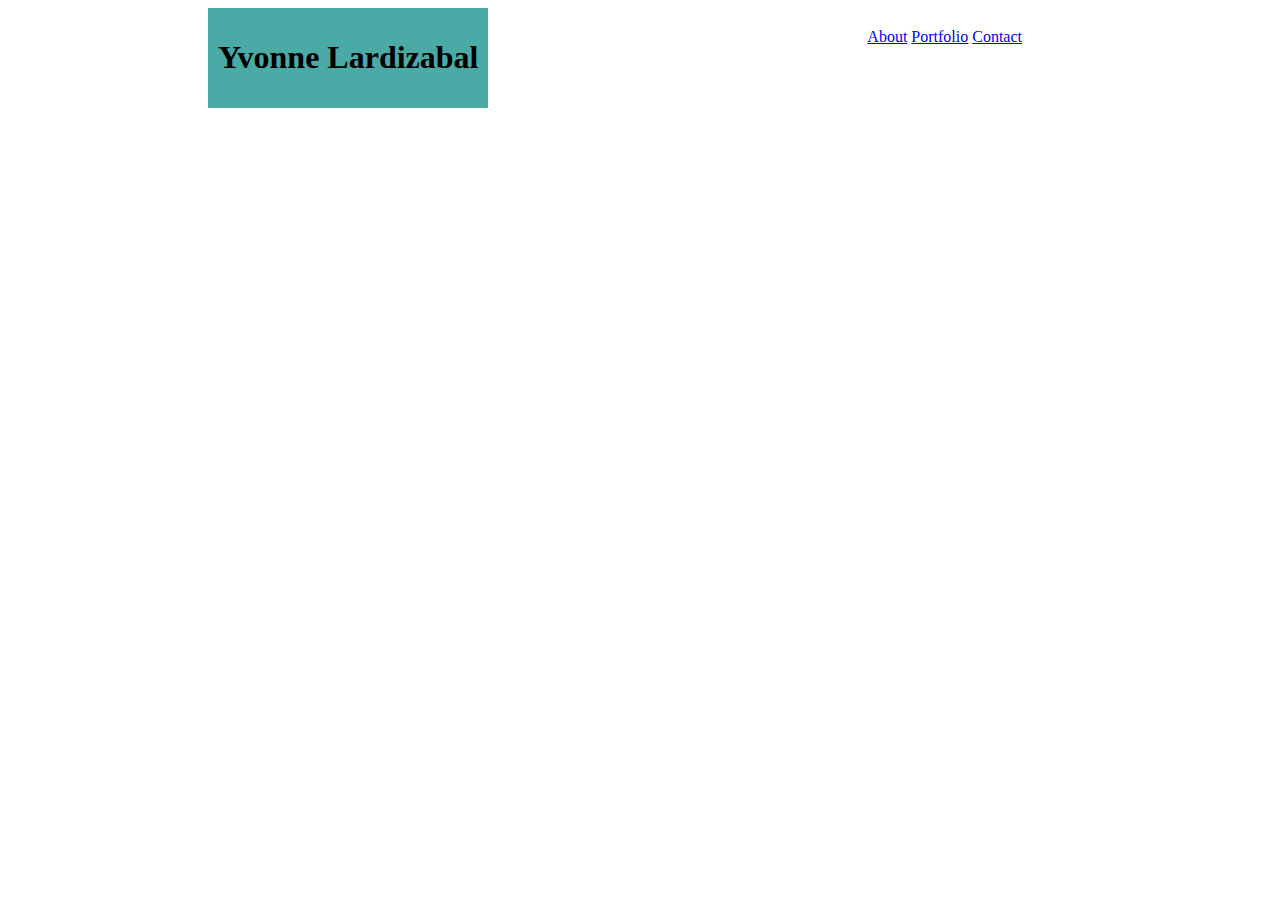
==== index.html @ 3323c361 "index page updates" ====
<!DOCTYPE html>
<html lang="en">
<head>
	<meta charset="UTF-8">
	<title>Yvonne Lardizabal Basic Portfolio</title>
    <link rel="stylesheet" href="reset.css">
	  <link rel="stylesheet" type="text/css" href="assets/css/style.css">
</head>


  <header>

    	<h1>Yvonne Lardizabal</h1>

    </header> 

     <nav>
  		<a href="index.html">About</a>
  	  	<a href="portfolio.html">Portfolio</a>
   		<a href="contact.html">Contact</a>

  	</nav>

<body>
  <class = "about-me-image"



</body>
</html>
---- assets/css/style.css ----
header
{
	position: fixed;
	margin-left: 200px;
	font: 20px;
	background-color: #4aaaa5;
	text-align: center;
	float: left;
	padding: 10px;

}

nav
{
	position: relative;
	font: 20px;
	margin-top: 20px;
	margin-right: 250px;
	text-align: center;
	float: right;

}

body
{
		background-image: href="assets/images/paisley/paisley.png";
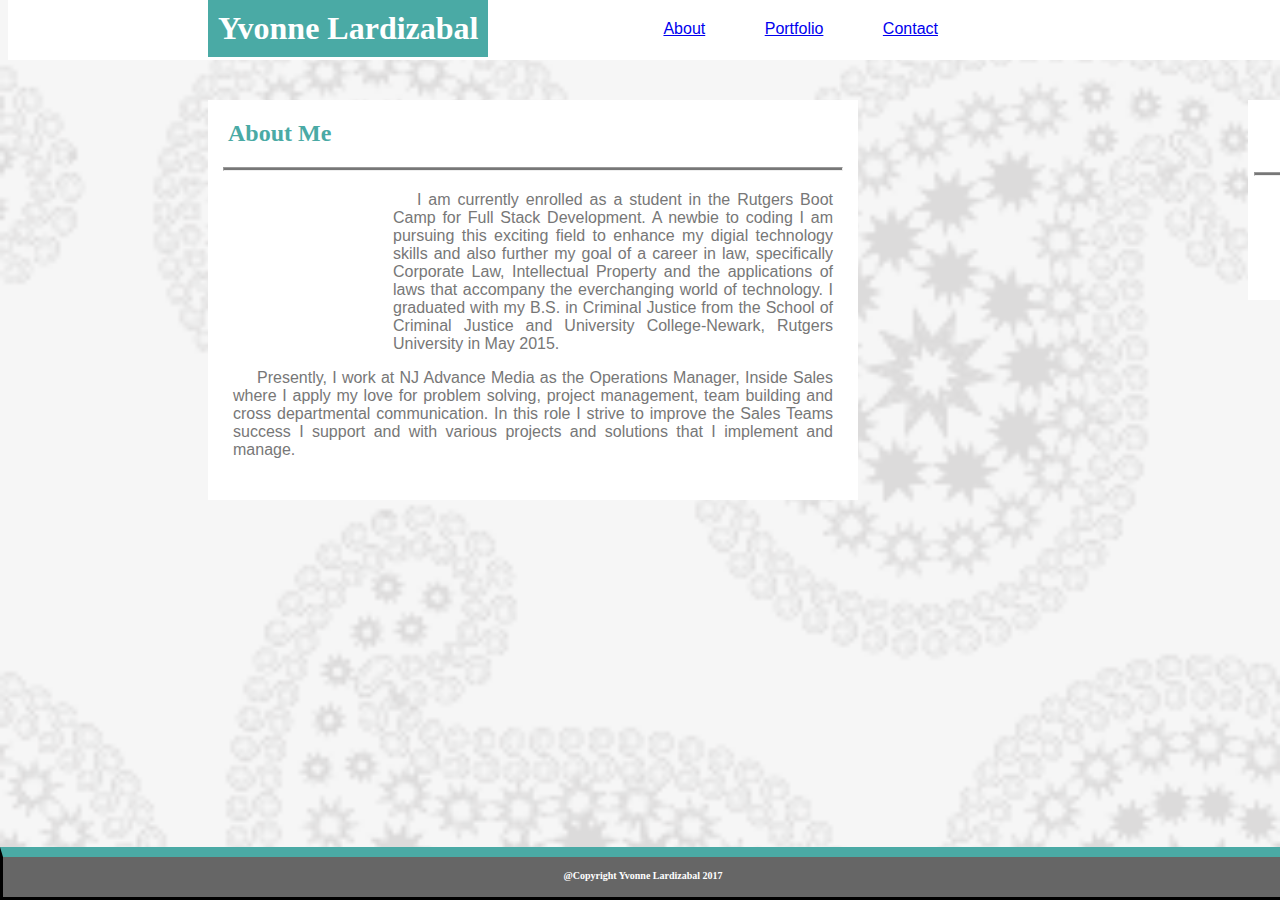
==== commit 02147dc9: "index page updates" ====
--- a/index.html
+++ b/index.html
@@ -7,24 +7,53 @@
 	  <link rel="stylesheet" type="text/css" href="assets/css/style.css">
 </head>
 
-
   <header>
-
     	<h1>Yvonne Lardizabal</h1>
 
-    </header> 
+      <nav>
+  		  <a href="index.html">About</a> 
+  	  	<a href="portfolio.html">Portfolio</a>
+   		  <a href="contact.html">Contact</a>
+  	  </nav>
 
-     <nav>
-  		<a href="index.html">About</a>
-  	  	<a href="portfolio.html">Portfolio</a>
-   		<a href="contact.html">Contact</a>
-
-  	</nav>
+   </header> 
 
 <body>
-  <class = "about-me-image"
+
+  <div class="container-box">
+
+     <h2>About Me</h2> 
+
+     <hr />
+    
+      <div class = "image1" alt="Yvonne Lardizabal"></div>
+      
+
+      <p>I am currently enrolled as a student in the Rutgers Boot Camp for Full Stack Development.  A newbie to coding I am pursuing this exciting field to enhance my digial technology skills and also further my goal of a career in law, specifically Corporate Law, Intellectual Property and the applications of laws that accompany the everchanging world of technology.  I graduated with my B.S. in Criminal Justice from the School of Criminal Justice and University College-Newark, Rutgers University in May 2015.</p>
+      <p>Presently, I work at NJ Advance Media as the Operations Manager, Inside Sales where I apply my love for problem solving, project management, team building and cross departmental communication.  In this role I strive to improve the Sales Teams success I support and with various projects and solutions that I implement and manage. </p>
+    
+     
+  </div>
+
+  <div class="contact-box">
+
+    <h3>Connect with Me</h3>
+
+    <hr />
+
+    <div class="image2" alt="GutHub"><a href="https://github.com/Ylardizabal"></a></div>
+    <div class="image3" alt="LinkedIn"><a href="https://www.linkedin.com/in/yvonnelardizabal/"></a></div>
+    <div class="image4" alt="StackFlow"><a href="https://stackoverflow.com/users/8261976/ylardizabal"></a></div>
+
+  </div>
 
 
+ </header> 
 
 </body>
+
+<footer>
+  <h4>@Copyright Yvonne Lardizabal 2017</h3>
+
+</footer>
 </html>
--- a/assets/css/style.css
+++ b/assets/css/style.css
@@ -1,26 +1,179 @@
 header
 {
 	position: fixed;
-	margin-left: 200px;
-	font: 20px;
-	background-color: #4aaaa5;
-	text-align: center;
-	float: left;
-	padding: 10px;
+	background-color: white;
+	height: 60px;
+	width: 100%;
+	float: top;
+	margin: 0;
+	margin-left: 0;
+	font-family: Georgia;
+	border-color: #cccccc;
+}	
 
-}
+	h1
+	{
+		position: fixed;
+		margin-left: 200px;
+		background-color: #4aaaa5;
+		text-align: center;
+		float: left;
+		padding: 10px;
+		margin-top: 0;
+		margin-bottom: 10;
+		color: white;
+	}
 
-nav
-{
-	position: relative;
-	font: 20px;
-	margin-top: 20px;
-	margin-right: 250px;
-	text-align: center;
-	float: right;
+	nav
+	{
+		font: 20px;
+		margin-top: 20px;
+		margin-right: 350px;
+		text-align: center;
+		float: right;
+		font-family: Arial;
+		color: #777777;
+		word-spacing: 55px;
+	}	
 
-}
+
 
 body
 {
-		background-image: href="assets/images/paisley/paisley.png";
+	margin-top: 0;
+	background-image: url("../images/paisley/paisley.png");
+	background-attachment: fixed;
+	background-position: center;
+	background-repeat: repeat;
+	background-size: cover;
+}
+
+	.container-box
+	{
+		position: fixed;
+		margin-top: 100px;
+		background: white;
+		margin-left: 200px;
+		margin-right: 400px;
+		height: 400px;
+		width: 650px;
+		border-color: black;
+		float: left;
+	}
+
+		h2
+		{
+			color:#4aaaa5;
+			margin-top: 20px;
+			margin-bottom: 20px;
+			margin-left: 20px;
+			width: 100%;
+		}
+
+		hr
+		{
+			width: 95%;
+			height: 2px;
+			background: #777777;
+			align-items: center;
+			margin-bottom: 20px;
+		}
+
+		.image1
+		{
+			content: url("../images/Yvonne.jpg");
+			height: 150px;
+			width: 150px;
+			margin-left: 20px;
+			float: left;
+			padding-right: 15px;
+			padding-bottom: 10px;
+		}
+
+		p 
+		{
+			text-indent: 1.5em;
+			margin-left: 25px;
+			margin-right: 25px;
+			color: #777777;
+			font-family: 'Arial', 'Helvetica Neue', Helvetica, sans-serif;
+			text-align: justify;
+		}
+
+			p + p
+			{
+				text-indent: 1.5em;
+			}
+
+.contact-box
+	{
+		position: fixed;
+		margin-top: 100px;
+		background: white;
+		height: 200px;
+		width: 270px;
+		border-color: black;
+		margin-left: 1240px;
+	}
+
+	h3
+		{
+			color:#4aaaa5;
+			margin-top: 25px;
+			margin-bottom: 25px;
+			width: 100%;
+			text-align: center;
+		}
+
+	.image2
+		{
+			content: url("../images/github.png");
+			height: 60px;
+			width: 55px;
+			padding-right: 15px;
+			padding-bottom: 15px;
+			float: left;
+			margin-left: 40px;
+		}
+
+	.image3
+		{
+			content: url("../images/linkedin.png");
+			height: 60px;
+			width: 55px;
+			padding-right: 15px;
+			padding-bottom: 15px;
+			float: left;
+		}
+
+	.image4
+		{
+			content: url("../images/stackoverflow.png");
+			height: 60px;
+			width: 55px;
+			padding-right: 15px;
+			padding-bottom: 15px;
+			float: left;
+		}
+
+footer
+	{
+		position: fixed;
+    	z-index: 100; 
+    	bottom: 0; 
+   		left: 0;
+    	width: 100%;
+		background-color: #666666;
+		height: 40px;
+		border-style: solid;
+		border-top-width: 10px;
+		border-top-color: #4aaaa5;
+	}
+
+		h4
+		{
+			color: white;
+			text-align: center;
+			font-size: 10px;
+			margin-bottom: 5px;
+		}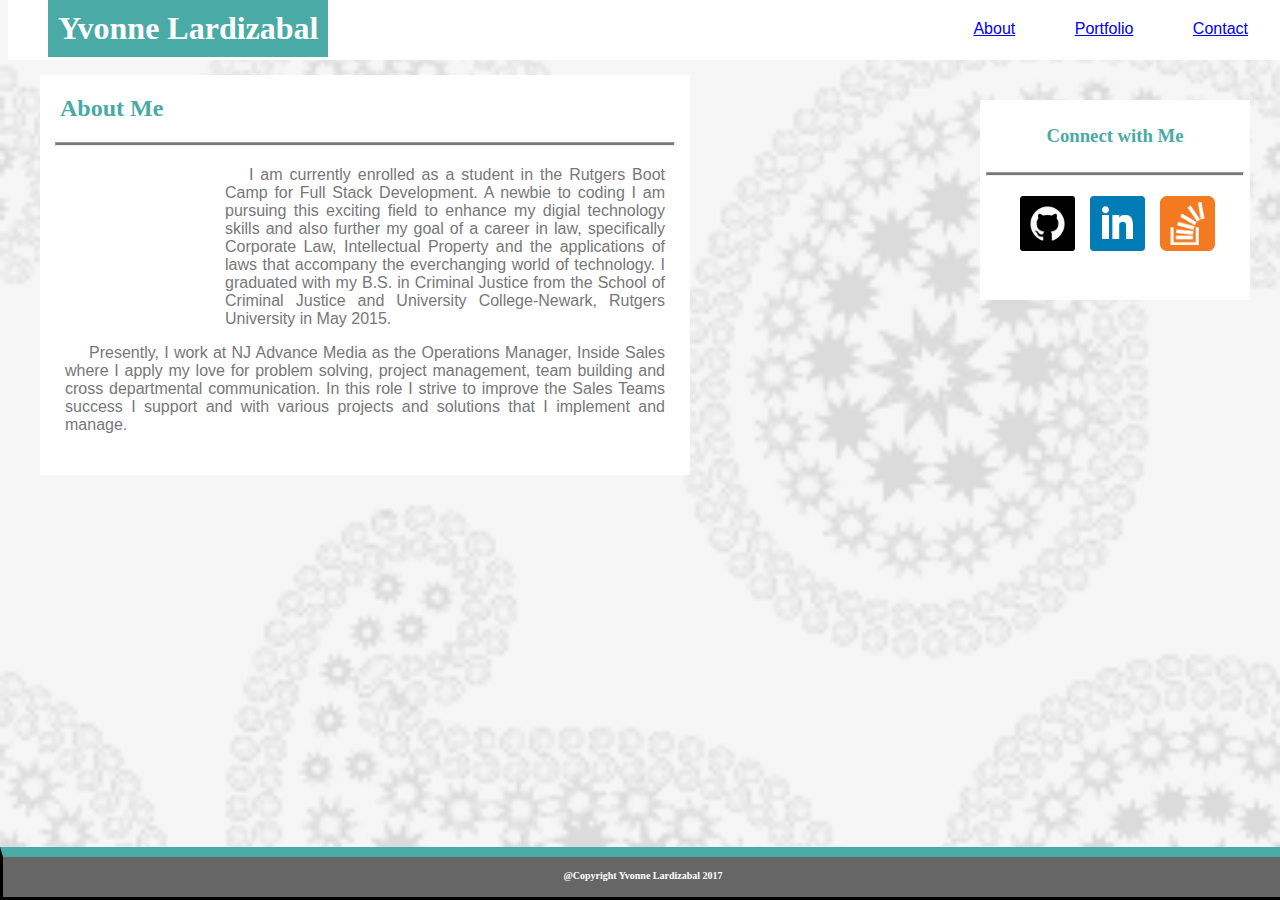
==== commit c4496606: "index page update 2" ====
--- a/index.html
+++ b/index.html
@@ -41,9 +41,12 @@
 
     <hr />
 
-    <div class="image2" alt="GutHub"><a href="https://github.com/Ylardizabal"></a></div>
-    <div class="image3" alt="LinkedIn"><a href="https://www.linkedin.com/in/yvonnelardizabal/"></a></div>
-    <div class="image4" alt="StackFlow"><a href="https://stackoverflow.com/users/8261976/ylardizabal"></a></div>
+    <div class="image2"> 
+      <a href="https://github.com/Ylardizabal"><img src="assets/images/github.png" alt="GitHub"></a></div>
+    <div class="image3" alt="LinkedIn">
+      <a href="https://www.linkedin.com/in/yvonnelardizabal/"><img src="assets/images/linkedin.png"></a></div>
+    <div class="image4" alt="StackFlow">
+      <a href="https://stackoverflow.com/users/8261976/ylardizabal"><img src="assets/images/stackoverflow.png"></a></div>
 
   </div>
 
--- a/assets/css/style.css
+++ b/assets/css/style.css
@@ -1,23 +1,20 @@
 header
 {
-	position: fixed;
+	position: absolute;
 	background-color: white;
 	height: 60px;
 	width: 100%;
-	float: top;
 	margin: 0;
-	margin-left: 0;
 	font-family: Georgia;
 	border-color: #cccccc;
 }	
 
 	h1
 	{
-		position: fixed;
-		margin-left: 200px;
+		position: absolute;
+		left:40px;
 		background-color: #4aaaa5;
 		text-align: center;
-		float: left;
 		padding: 10px;
 		margin-top: 0;
 		margin-bottom: 10;
@@ -26,9 +23,10 @@
 
 	nav
 	{
+		position: absolute;
 		font: 20px;
+		right: 40px;
 		margin-top: 20px;
-		margin-right: 350px;
 		text-align: center;
 		float: right;
 		font-family: Arial;
@@ -50,15 +48,12 @@
 
 	.container-box
 	{
-		position: fixed;
-		margin-top: 100px;
+		position: absolute;
+		margin-top: 75px;
 		background: white;
-		margin-left: 200px;
-		margin-right: 400px;
+		left: 40px;
 		height: 400px;
 		width: 650px;
-		border-color: black;
-		float: left;
 	}
 
 		h2
@@ -107,13 +102,13 @@
 
 .contact-box
 	{
-		position: fixed;
+		position: absolute;
 		margin-top: 100px;
 		background: white;
 		height: 200px;
 		width: 270px;
-		border-color: black;
-		margin-left: 1240px;
+		right: 30px;
+		
 	}
 
 	h3
@@ -125,10 +120,15 @@
 			text-align: center;
 		}
 
+	.image2 img, .image3 img, .image4 img
+		{
+			height: 100%;
+			width: 100%;
+		}
+
 	.image2
 		{
-			content: url("../images/github.png");
-			height: 60px;
+			height: 55px;
 			width: 55px;
 			padding-right: 15px;
 			padding-bottom: 15px;
@@ -138,8 +138,7 @@
 
 	.image3
 		{
-			content: url("../images/linkedin.png");
-			height: 60px;
+			height: 55px;
 			width: 55px;
 			padding-right: 15px;
 			padding-bottom: 15px;
@@ -148,8 +147,7 @@
 
 	.image4
 		{
-			content: url("../images/stackoverflow.png");
-			height: 60px;
+			height: 55px;
 			width: 55px;
 			padding-right: 15px;
 			padding-bottom: 15px;
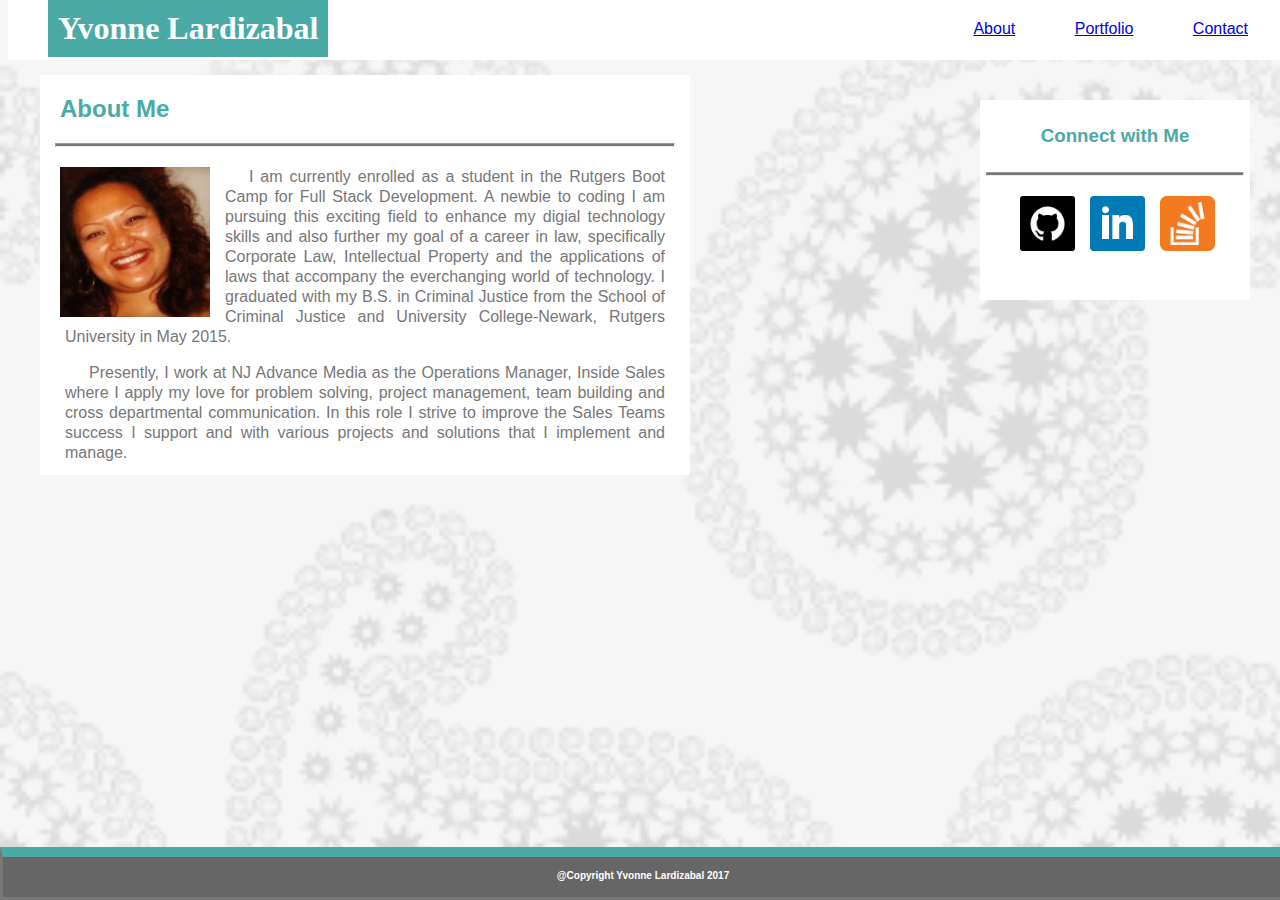
==== commit 64400d9c: "found error in footer" ====
--- a/index.html
+++ b/index.html
@@ -56,7 +56,7 @@
 </body>
 
 <footer>
-  <h4>@Copyright Yvonne Lardizabal 2017</h3>
+  <h4>@Copyright Yvonne Lardizabal 2017</h4>
 
 </footer>
 </html>
--- a/assets/css/style.css
+++ b/assets/css/style.css
@@ -32,7 +32,7 @@
 		font-family: Arial;
 		color: #777777;
 		word-spacing: 55px;
-	}	
+		border-right: 	}	
 
 
 
@@ -44,6 +44,8 @@
 	background-position: center;
 	background-repeat: repeat;
 	background-size: cover;
+	color: #777777;
+	font-family: 'Arial', 'Helvetica Neue', Helvetica, sans-serif;
 }
 
 	.container-box
@@ -76,7 +78,7 @@
 
 		.image1
 		{
-			content: url("../images/Yvonne.jpg");
+			content: url("../images/yvonne.png");
 			height: 150px;
 			width: 150px;
 			margin-left: 20px;
@@ -93,11 +95,13 @@
 			color: #777777;
 			font-family: 'Arial', 'Helvetica Neue', Helvetica, sans-serif;
 			text-align: justify;
+			line-height: 20px;
 		}
 
 			p + p
 			{
 				text-indent: 1.5em;
+
 			}
 
 .contact-box
@@ -108,6 +112,8 @@
 		height: 200px;
 		width: 270px;
 		right: 30px;
+		color: #777777;
+		font-family: 'Arial', 'Helvetica Neue', Helvetica, sans-serif;
 		
 	}
 
@@ -154,24 +160,129 @@
 			float: left;
 		}
 
+.container-box2
+{
+	position: absolute;
+	margin-top: 75px;
+	background: white;
+	left: 40px;
+	height: 550px;
+	width: 650px;
+	margin-bottom: 100px;
+		}
+
+	label
+		{
+		margin-left: 20px;
+		}
+
+	input[type=text], select, textarea 
+		{
+		    width: 90%; /* Full width */
+		    padding: 10px; /* Some padding */  
+		    border: 1px solid #ccc; /* Gray border */
+		    border-radius: 4px; /* Rounded borders */
+		    box-sizing: border-box; /* Make sure that padding and width stays in place */
+		    margin-top: 6px; /* Add a top margin */
+		    margin-bottom: 16px; /* Bottom margin */
+		    margin-left: 20px;
+		    resize: vertical /* Allow the user to vertically resize the textarea (not horizontally) */
+		    color: #777777;
+			font-family: 'Arial', 'Helvetica Neue', Helvetica, sans-serif;
+			}
+
+	input[type=submit] 
+	{
+		    background-color: teal;
+		    color: white;
+		    padding: 12px 20px;
+		    border: none;
+		    border-radius: 4px;
+		    cursor: pointer;
+		    margin-left: 20px;
+			}
+
+.container-box3
+{
+	position: absolute;
+	margin-top: 75px;
+	background: white;
+	left: 45px;
+	height: 850px;
+	width: 600px;
+	float: left;
+	margin-bottom: 50px;
+}
+
+	.image5 img
+	{
+		position: relative;
+		left: 50px;
+		padding: 20px;
+		height: 200px;
+		width: 200px;
+	}
+
+	.image6 img
+	{
+		position: relative;
+		left: 50px;
+		padding: 20px;
+		height: 200px;
+		width: 200px;
+
+	}
+
+	.image7 img
+	{
+		position: relative;
+		left: 50px;
+		padding: 20px;
+		height: 200px;
+		width: 200px;
+
+	}
+
+	.image8 img
+	{
+		position: relative;
+		left: 300px;
+		bottom: 730px;
+		padding: 20px;
+		height: 200px;
+		width: 200px;
+
+	}
+
+	.image9 img
+	{
+		position: relative;
+		left: 300px;
+		bottom: 730px;
+		padding: 20px;
+		height: 200px;
+		width: 200px;
+
+	}
+
 footer
 	{
-		position: fixed;
-    	z-index: 100; 
-    	bottom: 0; 
-   		left: 0;
-    	width: 100%;
-		background-color: #666666;
-		height: 40px;
-		border-style: solid;
-		border-top-width: 10px;
-		border-top-color: #4aaaa5;
-	}
-
-		h4
-		{
+	position: fixed;
+	z-index: 100; 
+	bottom: 0; 
+	left: 0;
+	width: 100%;
+	background-color: #666666;
+	height: 40px;
+	border-style: solid;
+	border-top-width: 10px;
+	border-top-color: #4aaaa5;
+			}
+
+	h4
+			{
 			color: white;
 			text-align: center;
 			font-size: 10px;
 			margin-bottom: 5px;
-		}+			}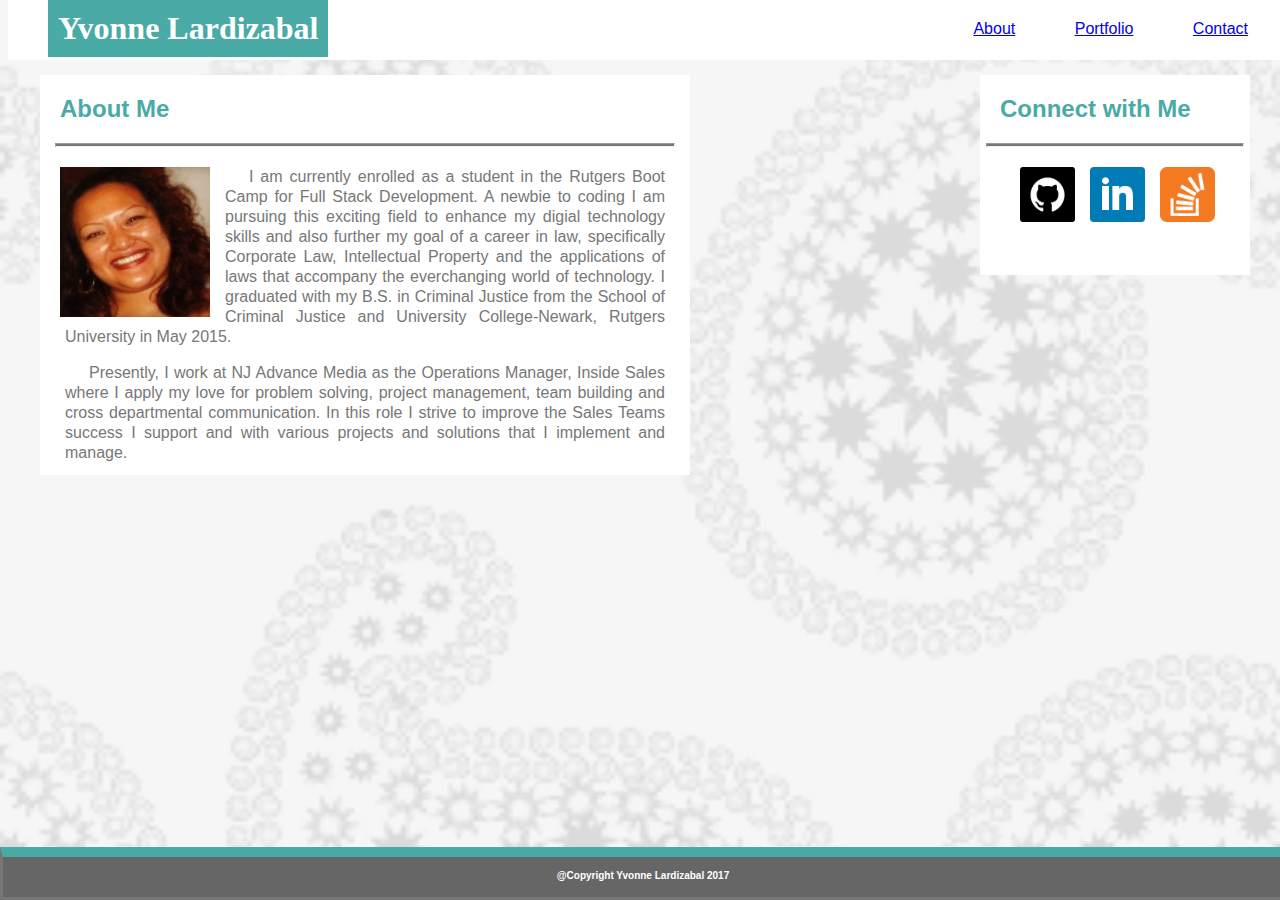
==== commit af82b593: "Portfolio page" ====
--- a/index.html
+++ b/index.html
@@ -37,7 +37,7 @@
 
   <div class="contact-box">
 
-    <h3>Connect with Me</h3>
+    <h2>Connect with Me</h2>
 
     <hr />
 
--- a/assets/css/style.css
+++ b/assets/css/style.css
@@ -107,7 +107,7 @@
 .contact-box
 	{
 		position: absolute;
-		margin-top: 100px;
+		margin-top: 75px;
 		background: white;
 		height: 200px;
 		width: 270px;
@@ -116,15 +116,6 @@
 		font-family: 'Arial', 'Helvetica Neue', Helvetica, sans-serif;
 		
 	}
-
-	h3
-		{
-			color:#4aaaa5;
-			margin-top: 25px;
-			margin-bottom: 25px;
-			width: 100%;
-			text-align: center;
-		}
 
 	.image2 img, .image3 img, .image4 img
 		{
@@ -207,63 +198,50 @@
 	position: absolute;
 	margin-top: 75px;
 	background: white;
-	left: 45px;
-	height: 850px;
-	width: 600px;
-	float: left;
-	margin-bottom: 50px;
+	left: 40px;
+	height: 980px;
+	width: 650px;
+	margin-bottom: 100px;
 }
 
-	.image5 img
-	{
-		position: relative;
-		left: 50px;
-		padding: 20px;
-		height: 200px;
-		width: 200px;
-	}
-
-	.image6 img
-	{
-		position: relative;
-		left: 50px;
-		padding: 20px;
-		height: 200px;
-		width: 200px;
-
-	}
-
-	.image7 img
-	{
-		position: relative;
-		left: 50px;
-		padding: 20px;
-		height: 200px;
-		width: 200px;
-
-	}
-
-	.image8 img
-	{
-		position: relative;
-		left: 300px;
-		bottom: 730px;
-		padding: 20px;
-		height: 200px;
-		width: 200px;
-
-	}
-
-	.image9 img
-	{
-		position: relative;
-		left: 300px;
-		bottom: 730px;
-		padding: 20px;
-		height: 200px;
-		width: 200px;
-
-	}
+	.work 
+	{
+		  position: relative;
+		  float: left;
+		  width: 274px;
+		  margin-left: 25px;
+		  margin-top: 10px;
+		  margin-bottom: 10px
+		  margin-right: 25px;
+		 	}
+
+	.work: nth-child(even) 
+	{
+  			margin-right: 40px;
+	}
+
+	.work img
+	{
+		width: 100%;
+		opacity: 0.8;
+		border: 1px solid;
+	}
+
+		.work h3
+		{
+			position: absolute;
+			bottom: 20px;
+			width: 80%;
+			padding: 15px;
+			margin-bottom: 0;
+			font-weight: 300;
+			line-height: 30px;
+			color: white;
+			text-align: center;
+			background: teal;
+			border-bottom: 0;
+			margin-left: 10px;
+		}
 
 footer
 	{
